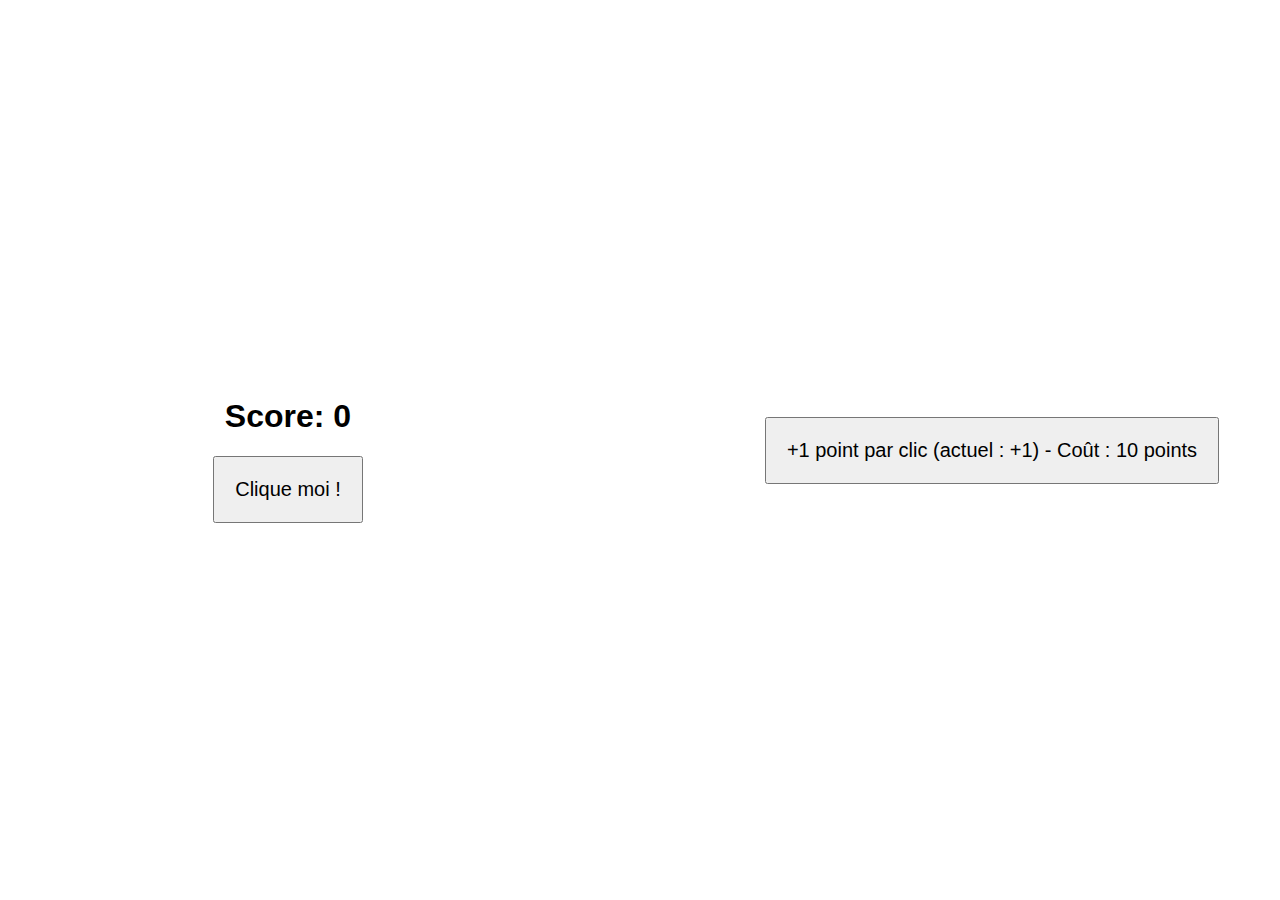
==== index.html @ 283e0551 "Update and rename clicker.html to index.html" ====
<!DOCTYPE html>
<html lang="fr">

<head>
    <meta charset="UTF-8">
    <meta name="viewport" content="width=device-width, initial-scale=1.0">
    <title>Clicker Game</title>
    <link rel="stylesheet" href="clicker.css">
    <script src="clicker.js"></script>

</head>

<body>

    <div class="left">
        <h1>Score: <span id="score">0</span></h1>
        <button onclick="incrementScore()">Clique moi !</button>
    </div>

    <div class="right">
        <button onclick="buyUpgrade()">+1 point par clic (actuel : +<span id="increment">1</span>) - Coût : <span id="cost">10</span> points</button>
    </div>



</body>

</html>
---- clicker.css ----
body {
    display: flex;
    justify-content: space-between;
    align-items: center;
    height: 100vh;
    margin: 0;
    font-family: Arial, sans-serif;
    text-align: center;
}

.left,
.right {
    width: 45%;
}

button {
    font-size: 20px;
    padding: 20px;
    cursor: pointer;
}
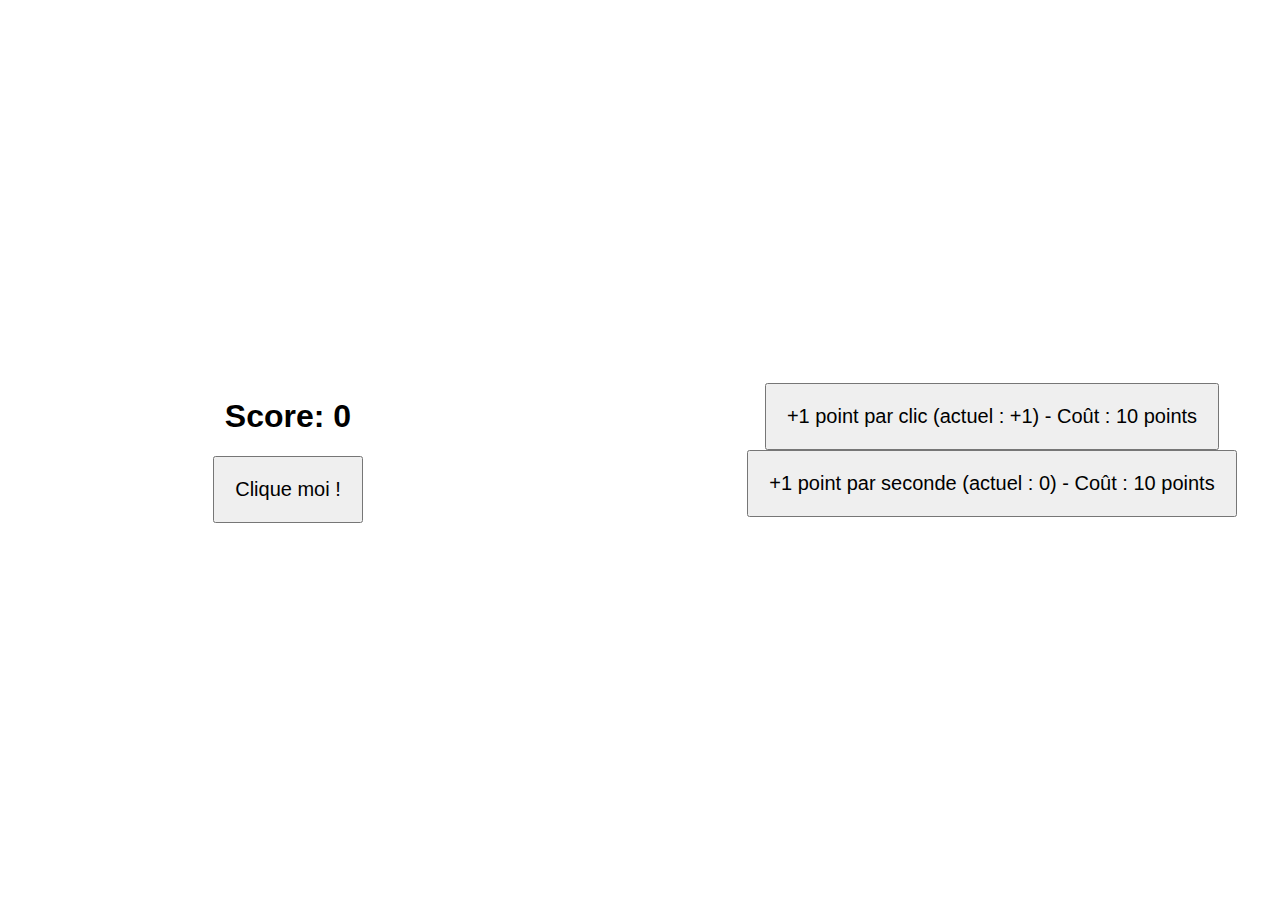
==== commit 7ec066e3: "Update index.html" ====
--- a/index.html
+++ b/index.html
@@ -19,6 +19,7 @@
 
     <div class="right">
         <button onclick="buyUpgrade()">+1 point par clic (actuel : +<span id="increment">1</span>) - Coût : <span id="cost">10</span> points</button>
+        <button onclick="buyUpgradeSecond()">+1 point par seconde (actuel : <span id="secondIncrement">0</span>) - Coût : <span id="secondCost">10</span> points</button>
     </div>
 
 
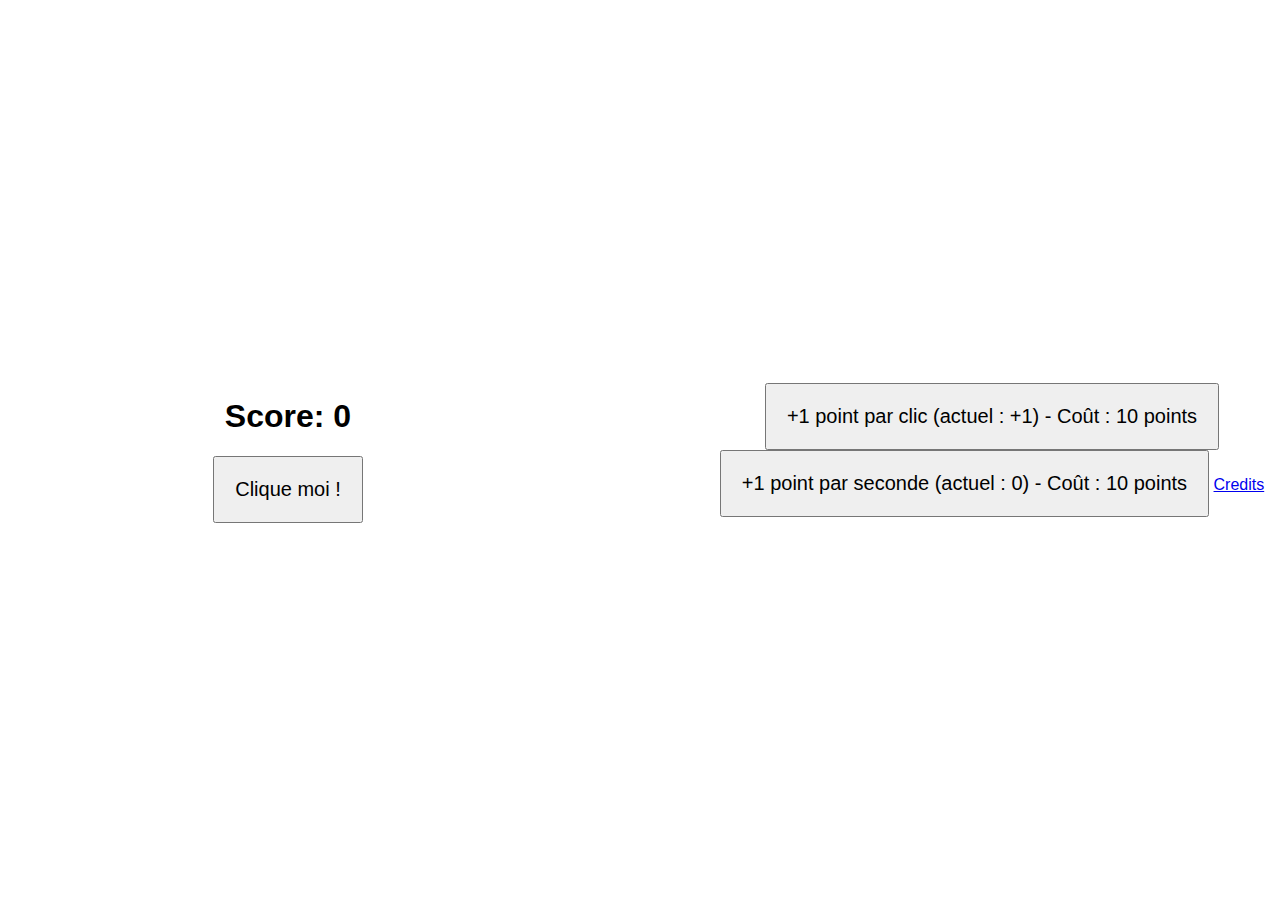
==== commit 02e1eed1: "Update index.html" ====
--- a/index.html
+++ b/index.html
@@ -20,6 +20,7 @@
     <div class="right">
         <button onclick="buyUpgrade()">+1 point par clic (actuel : +<span id="increment">1</span>) - Coût : <span id="cost">10</span> points</button>
         <button onclick="buyUpgradeSecond()">+1 point par seconde (actuel : <span id="secondIncrement">0</span>) - Coût : <span id="secondCost">10</span> points</button>
+        <a href="credits.html">Credits</a>
     </div>
 
 
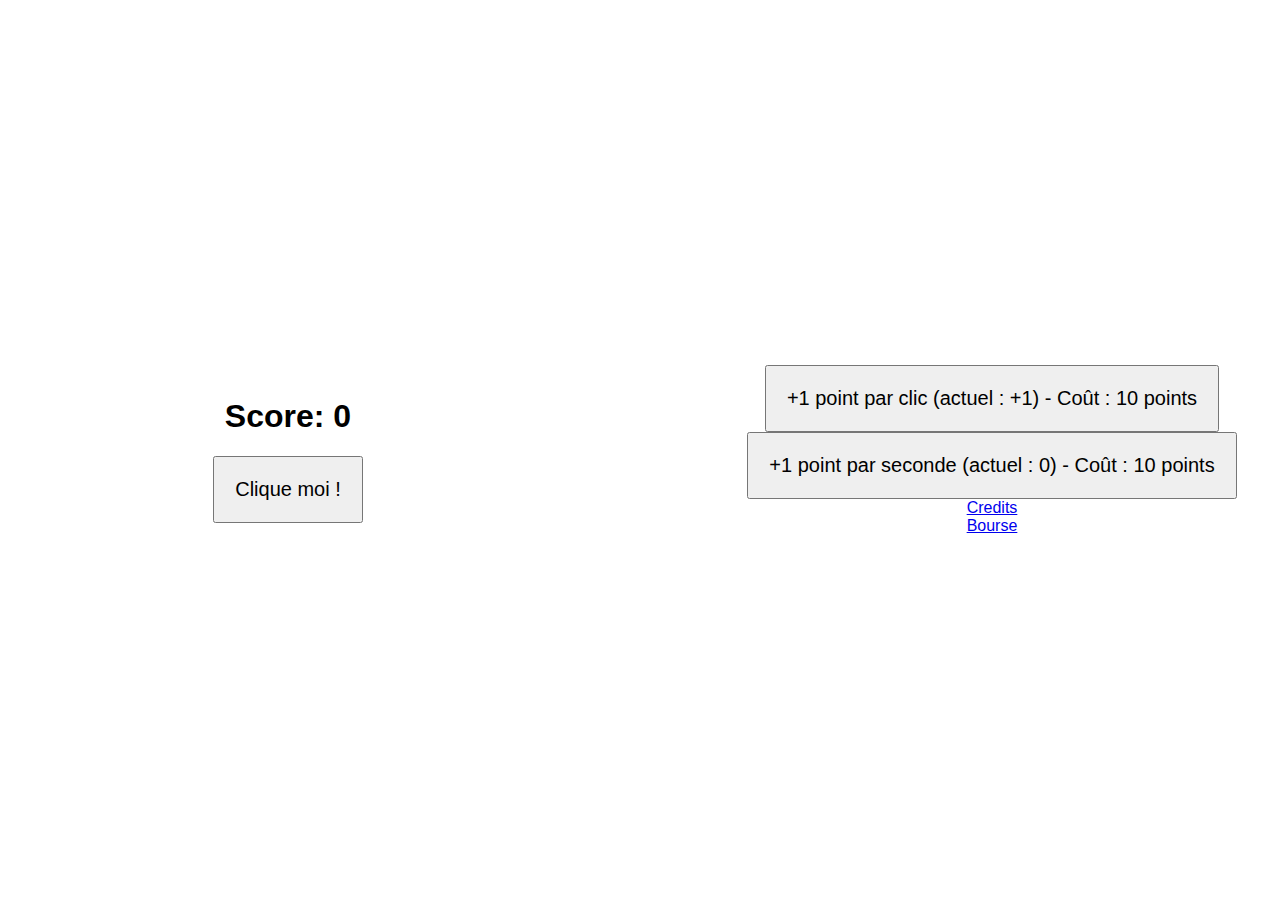
==== commit 545dcfe7: "Update index.html" ====
--- a/index.html
+++ b/index.html
@@ -20,7 +20,10 @@
     <div class="right">
         <button onclick="buyUpgrade()">+1 point par clic (actuel : +<span id="increment">1</span>) - Coût : <span id="cost">10</span> points</button>
         <button onclick="buyUpgradeSecond()">+1 point par seconde (actuel : <span id="secondIncrement">0</span>) - Coût : <span id="secondCost">10</span> points</button>
+        <BR>
         <a href="credits.html">Credits</a>
+        <BR>
+        <a href="bourse.html">Bourse</a>
     </div>
 
 
